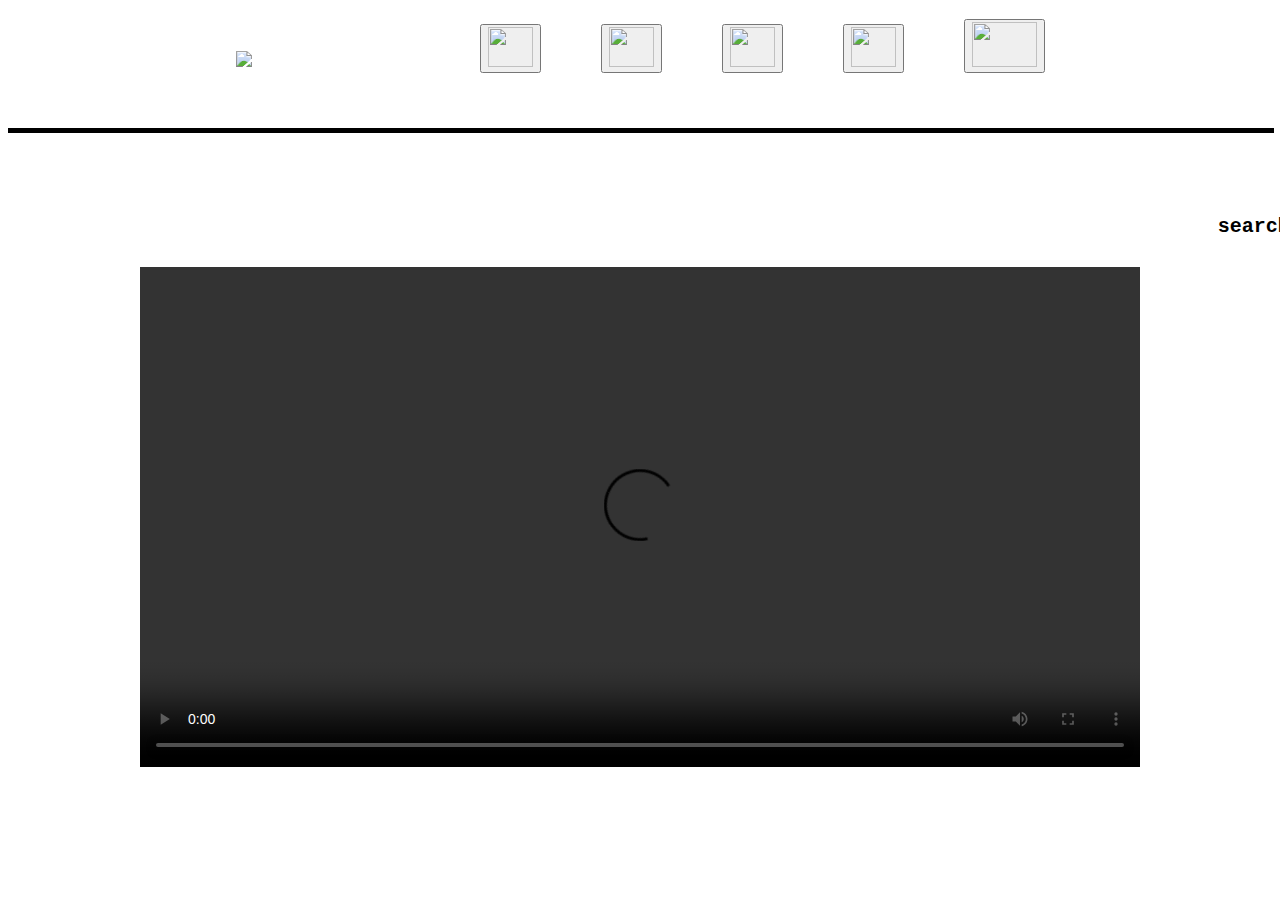
==== home.html @ edca7c88 "IEEE-project" ====
<!DOCTYPE html>
<html lang="en">
<head>
    <meta charset="UTF-8">
    <meta name="viewport" content="width=device-width, initial-scale=1.0">
    <meta http-equiv="X-UA-Compatible" content="ie=edge">
    <title>IEE-log in</title>
</head>
<body background="https://cdn.hipwallpaper.com/i/28/25/M1PqGQ.png">
    
    <table  cellspacing="10" background="https://i.stack.imgur.com/gvff3.jpg" summary="personal information"> 
        <tr><th>
        <img src="http://www.ieee.org.eg/images/ieeeorgeg_70.png">
        
        &nbsp;&nbsp;&nbsp;&nbsp;&nbsp;&nbsp;&nbsp;&nbsp;&nbsp;&nbsp;&nbsp;&nbsp;&nbsp;&nbsp;&nbsp;&nbsp;&nbsp;&nbsp;&nbsp;&nbsp;&nbsp;&nbsp;&nbsp;&nbsp;&nbsp;&nbsp;&nbsp;&nbsp;&nbsp;&nbsp;&nbsp;&nbsp;&nbsp;&nbsp;&nbsp;&nbsp;&nbsp;&nbsp;&nbsp;&nbsp;&nbsp;&nbsp;&nbsp;&nbsp;&nbsp;&nbsp;&nbsp;&nbsp;&nbsp;&nbsp;&nbsp;&nbsp;&nbsp;&nbsp;&nbsp;
        
        <a href="home.html">
        <button><img src="https://pngimage.net/wp-content/uploads/2018/06/logo-home-png-5.png" width="45" height="40"></button></a>
        &nbsp;&nbsp;&nbsp;&nbsp;&nbsp;&nbsp;&nbsp;&nbsp;&nbsp;&nbsp;&nbsp;&nbsp;&nbsp;
            <a href="html.html"><button><img src="http://stgsys.net/wp-content/uploads/2012/03/html-5.png" width="45" height="40" alt=""></button></a>
            &nbsp;&nbsp;&nbsp;&nbsp;&nbsp;&nbsp;&nbsp;&nbsp;&nbsp;&nbsp;&nbsp;&nbsp;&nbsp;
            <a href="css.html">
                <button>
                    <img src="https://upload.wikimedia.org/wikipedia/commons/thumb/3/3d/CSS.3.svg/730px-CSS.3.svg.png" width="45" height="40" alt="">
                </button></a>
                &nbsp;&nbsp;&nbsp;&nbsp;&nbsp;&nbsp;&nbsp;&nbsp;&nbsp;&nbsp;&nbsp;&nbsp;&nbsp;
            <a href="javascript.html">
                <button>
                    <img src="https://altsamem.com/wp-content/themes/altsamem/myimg/p06.png" width="45" height="40" alt="">
                </button></a>
                &nbsp;&nbsp;&nbsp;&nbsp;&nbsp;&nbsp;&nbsp;&nbsp;&nbsp;&nbsp;&nbsp;&nbsp;&nbsp;
            <a href="aboutus.html">
                <button>
                    <img src="https://pngimage.net/wp-content/uploads/2018/05/about-us-logo-png-3.png" width="65" height="45" alt="">
                </button></a>
                &nbsp;&nbsp;&nbsp;&nbsp;&nbsp;&nbsp;&nbsp;&nbsp;&nbsp;&nbsp;&nbsp;&nbsp;&nbsp;&nbsp;&nbsp;&nbsp;&nbsp;&nbsp;&nbsp;&nbsp;&nbsp;&nbsp;&nbsp;&nbsp;&nbsp;&nbsp;&nbsp;&nbsp;&nbsp;&nbsp;&nbsp;&nbsp;&nbsp;&nbsp;&nbsp;&nbsp;&nbsp;&nbsp;&nbsp;&nbsp;&nbsp;&nbsp;&nbsp;&nbsp;&nbsp;&nbsp;&nbsp;&nbsp;&nbsp;&nbsp;&nbsp;&nbsp;&nbsp;&nbsp;&nbsp;&nbsp;&nbsp;&nbsp;&nbsp;&nbsp;&nbsp;&nbsp;&nbsp;&nbsp;&nbsp;&nbsp;&nbsp;&nbsp;&nbsp;&nbsp;&nbsp;&nbsp;&nbsp;&nbsp;&nbsp;&nbsp;&nbsp;&nbsp;&nbsp;&nbsp;&nbsp;&nbsp;&nbsp;&nbsp;&nbsp;&nbsp;&nbsp;&nbsp;&nbsp;&nbsp;&nbsp;&nbsp;&nbsp;&nbsp;&nbsp;&nbsp;&nbsp;&nbsp;&nbsp;&nbsp;&nbsp;&nbsp;&nbsp;&nbsp;&nbsp;&nbsp;&nbsp;&nbsp;&nbsp;&nbsp;&nbsp;&nbsp;&nbsp;&nbsp;&nbsp;&nbsp;&nbsp;&nbsp;&nbsp;&nbsp;&nbsp;&nbsp;
                <br>
                <br>
            </th>
    </tr>
    </table>
    <hr width="100%" color="black" size="5" >
<p dir="rtl">
    <table  >
    <pre>  
                                                                                                                                                                                        <a href="login.html"><input type="button" value="   log in   "></a>&nbsp&nbspa <a href="index.html"><input type="button" value="  sign out  "></a>
                                                                                                                                                                                        <br>
                                                                                                                                                        <font size="5"> <b> search:</b></font> <input type="search" size="40"> 
</pre>
</table>
</p>
   <center>
<video src="http://www.ieee.org.eg/media/media/videos/IEEEIntro.mp4" controls autoplay  loop width="1000" height="500"></video>


   </center>

</body>
</html>
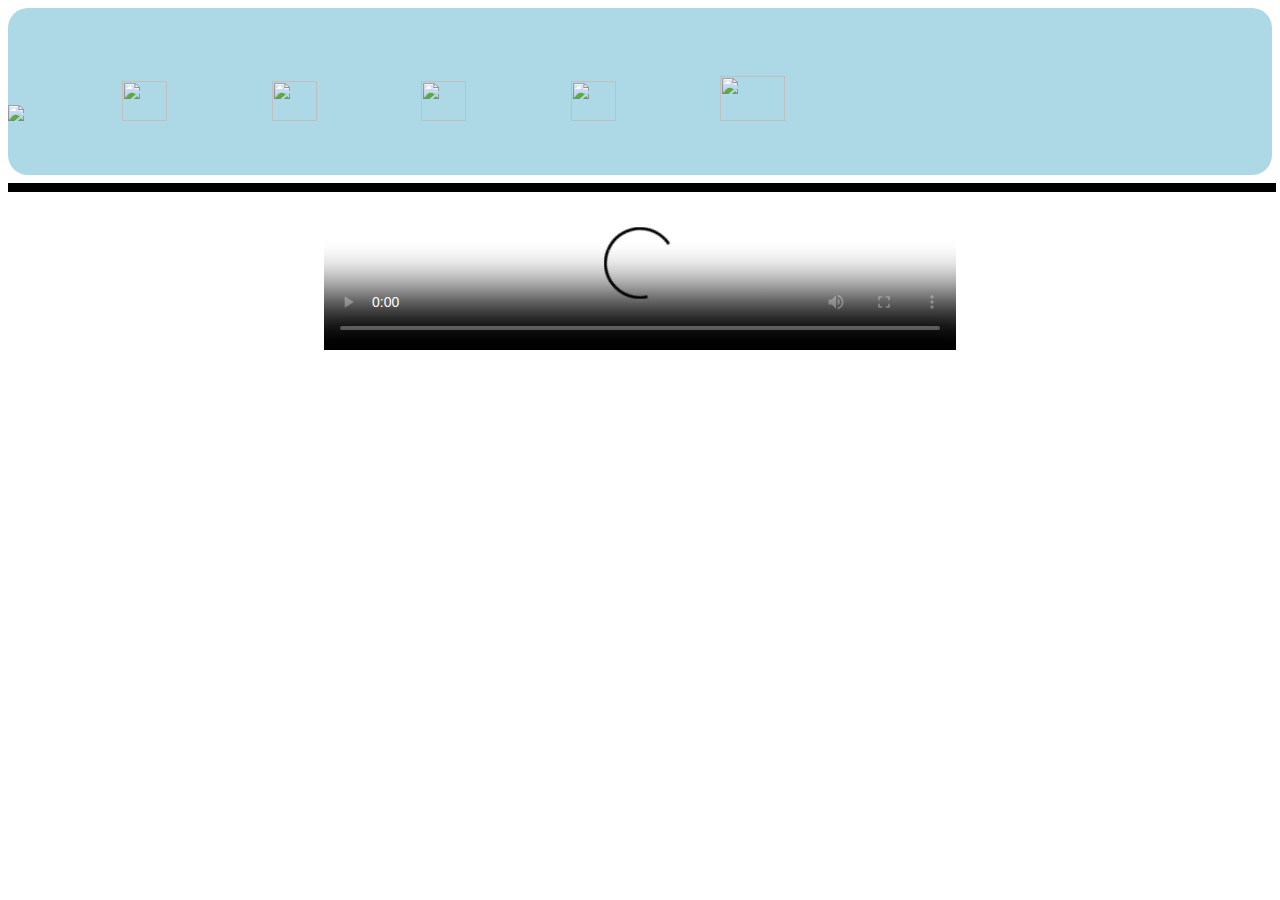
==== commit 854bf1db: "0" ====
--- a/home.html
+++ b/home.html
@@ -4,56 +4,44 @@
     <meta charset="UTF-8">
     <meta name="viewport" content="width=device-width, initial-scale=1.0">
     <meta http-equiv="X-UA-Compatible" content="ie=edge">
-    <title>IEE-log in</title>
+    <title>  IEE-log in</title>
+    <meta content="https://www.google.com.eg/images/branding/googleg/1x/googleg_standard_color_128dp.png" itemprop="imge" >
+    <link rel="stylesheet" href="styles/home.css">
+    <link rel="icon" type="image/icon" href="1.ico">
+
+    <head profile="http://www.w3.org/2005/10/profile">
+<link rel="icon" 
+      type="image/png" 
+      href="http://example.com/myicon.png">
 </head>
-<body background="https://cdn.hipwallpaper.com/i/28/25/M1PqGQ.png">
+<body>
+
+    <div class="div1" >
+<div class="div2" >
+        <img src="http://www.ieee.org.eg/images/ieeeorgeg_70.png">
     
-    <table  cellspacing="10" background="https://i.stack.imgur.com/gvff3.jpg" summary="personal information"> 
-        <tr><th>
-        <img src="http://www.ieee.org.eg/images/ieeeorgeg_70.png">
-        
-        &nbsp;&nbsp;&nbsp;&nbsp;&nbsp;&nbsp;&nbsp;&nbsp;&nbsp;&nbsp;&nbsp;&nbsp;&nbsp;&nbsp;&nbsp;&nbsp;&nbsp;&nbsp;&nbsp;&nbsp;&nbsp;&nbsp;&nbsp;&nbsp;&nbsp;&nbsp;&nbsp;&nbsp;&nbsp;&nbsp;&nbsp;&nbsp;&nbsp;&nbsp;&nbsp;&nbsp;&nbsp;&nbsp;&nbsp;&nbsp;&nbsp;&nbsp;&nbsp;&nbsp;&nbsp;&nbsp;&nbsp;&nbsp;&nbsp;&nbsp;&nbsp;&nbsp;&nbsp;&nbsp;&nbsp;
-        
+
         <a href="home.html">
-        <button><img src="https://pngimage.net/wp-content/uploads/2018/06/logo-home-png-5.png" width="45" height="40"></button></a>
-        &nbsp;&nbsp;&nbsp;&nbsp;&nbsp;&nbsp;&nbsp;&nbsp;&nbsp;&nbsp;&nbsp;&nbsp;&nbsp;
-            <a href="html.html"><button><img src="http://stgsys.net/wp-content/uploads/2012/03/html-5.png" width="45" height="40" alt=""></button></a>
-            &nbsp;&nbsp;&nbsp;&nbsp;&nbsp;&nbsp;&nbsp;&nbsp;&nbsp;&nbsp;&nbsp;&nbsp;&nbsp;
+        <button  class="btn1" ><img src="https://pngimage.net/wp-content/uploads/2018/06/logo-home-png-5.png" width="45" height="40"></button></a>
+
+        <a href="html.html"><button class="btn1"><img src="http://stgsys.net/wp-content/uploads/2012/03/html-5.png" width="45" height="40" alt=""></button></a>
             <a href="css.html">
-                <button>
+                <button class="btn1" >
                     <img src="https://upload.wikimedia.org/wikipedia/commons/thumb/3/3d/CSS.3.svg/730px-CSS.3.svg.png" width="45" height="40" alt="">
                 </button></a>
-                &nbsp;&nbsp;&nbsp;&nbsp;&nbsp;&nbsp;&nbsp;&nbsp;&nbsp;&nbsp;&nbsp;&nbsp;&nbsp;
             <a href="javascript.html">
-                <button>
+                <button class="btn1">
                     <img src="https://altsamem.com/wp-content/themes/altsamem/myimg/p06.png" width="45" height="40" alt="">
                 </button></a>
-                &nbsp;&nbsp;&nbsp;&nbsp;&nbsp;&nbsp;&nbsp;&nbsp;&nbsp;&nbsp;&nbsp;&nbsp;&nbsp;
             <a href="aboutus.html">
-                <button>
+                <button   class="btn1" >
                     <img src="https://pngimage.net/wp-content/uploads/2018/05/about-us-logo-png-3.png" width="65" height="45" alt="">
                 </button></a>
-                &nbsp;&nbsp;&nbsp;&nbsp;&nbsp;&nbsp;&nbsp;&nbsp;&nbsp;&nbsp;&nbsp;&nbsp;&nbsp;&nbsp;&nbsp;&nbsp;&nbsp;&nbsp;&nbsp;&nbsp;&nbsp;&nbsp;&nbsp;&nbsp;&nbsp;&nbsp;&nbsp;&nbsp;&nbsp;&nbsp;&nbsp;&nbsp;&nbsp;&nbsp;&nbsp;&nbsp;&nbsp;&nbsp;&nbsp;&nbsp;&nbsp;&nbsp;&nbsp;&nbsp;&nbsp;&nbsp;&nbsp;&nbsp;&nbsp;&nbsp;&nbsp;&nbsp;&nbsp;&nbsp;&nbsp;&nbsp;&nbsp;&nbsp;&nbsp;&nbsp;&nbsp;&nbsp;&nbsp;&nbsp;&nbsp;&nbsp;&nbsp;&nbsp;&nbsp;&nbsp;&nbsp;&nbsp;&nbsp;&nbsp;&nbsp;&nbsp;&nbsp;&nbsp;&nbsp;&nbsp;&nbsp;&nbsp;&nbsp;&nbsp;&nbsp;&nbsp;&nbsp;&nbsp;&nbsp;&nbsp;&nbsp;&nbsp;&nbsp;&nbsp;&nbsp;&nbsp;&nbsp;&nbsp;&nbsp;&nbsp;&nbsp;&nbsp;&nbsp;&nbsp;&nbsp;&nbsp;&nbsp;&nbsp;&nbsp;&nbsp;&nbsp;&nbsp;&nbsp;&nbsp;&nbsp;&nbsp;&nbsp;&nbsp;&nbsp;&nbsp;&nbsp;&nbsp;
-                <br>
-                <br>
-            </th>
-    </tr>
-    </table>
+            </div>
+            </div>
+
     <hr width="100%" color="black" size="5" >
-<p dir="rtl">
-    <table  >
-    <pre>  
-                                                                                                                                                                                        <a href="login.html"><input type="button" value="   log in   "></a>&nbsp&nbspa <a href="index.html"><input type="button" value="  sign out  "></a>
-                                                                                                                                                                                        <br>
-                                                                                                                                                        <font size="5"> <b> search:</b></font> <input type="search" size="40"> 
-</pre>
-</table>
-</p>
-   <center>
-<video src="http://www.ieee.org.eg/media/media/videos/IEEEIntro.mp4" controls autoplay  loop width="1000" height="500"></video>
-
-
-   </center>
+<video  poster="http://www.ieee.org.eg/media/media/images/site1/video_cover.jpg"  controls loop src="http://www.ieee.org.eg/media/media/videos/IEEEIntro.mp4"></video>
 
 </body>
-</html>+</html>
--- a/styles/home.css
+++ b/styles/home.css
@@ -0,0 +1,211 @@
+body {
+
+    background-image: url(http://www.sdjgjx.com/up/pc/background%20hd.jpg);
+    background-size 100%;
+    
+    
+    
+    }
+    #a{
+    width:100%;
+    background-attachment: ul() ;
+    
+    
+    }
+    .btn1{
+    
+    background-color: Transparent;
+    border: 0px;
+    border-radius: 10px;
+    padding-top: 5px;
+    margin-left: 7%;
+    margin-top: 5%;
+    bott
+    
+    
+    
+    }
+    .btn1:hover{
+        background-color: white;
+        transition: 0.3s;
+    
+        
+    
+    }
+    hr{
+    
+        width: 100%;
+        padding-left: 0%;
+        padding-right:0% 
+        
+    }
+    
+    #pe1{
+        width: max;
+        
+        background-color; 
+        direction: rtl ;
+    font-style: italic;
+    font-size: 20px;
+    color: white;
+    }
+    
+    #te1{
+    
+    background-image: url(https://-tbn0.gstatic.com/images?q=tbn:ANd9GcT7FdJZoEEOJmEzqog1tumHEwJj1FYK8mFvahv-zRBpqXNO8xvR);
+    
+    
+    }
+    .btn2{
+    
+        
+    background-color: Transparent;
+    border: solid white 1px ;
+    font-style: italic;
+    font-family: 'Franklin Gothic Medium', 'Arial Narrow', Arial, sans-serif;
+    
+    border-radius: 10px;
+    padding-top: 5px;
+    margin-left: 7%;
+    margin-top: 0%;
+    font-family: Georgia, 'Times New Roman', Times, serif;
+    font-size: 100%;
+    font-style: italic;
+    font-weight: bolder;
+    color: wheat
+    }
+    .btn2:hover{
+    
+        background-color:rgb(0, 128, 255);
+    
+    }
+    .btn1:checked{
+    
+    background-color: aqua;
+    
+    }
+    .tt1{
+    
+    
+    background-color: transparent;
+    align-content: center;
+    border: 0%;
+    border-radius: 10px;
+    border-color: blue;
+    padding: 0.5%; 
+    
+    }
+    .btn3{
+    
+    background-color: transparent;
+    border: solid 1px black;
+    border-radius: 10px;
+    height: 22px;
+    width: 50%;
+    text-align: center; 
+    
+    }
+    .btn3{
+
+background-color: antiquewhite;
+
+
+    }
+    .te2
+    {
+    
+    background-image: url(https://ak1.picdn.net/shutterstock/videos/7267831/thumb/1.jpg);
+    background-repeat: ;
+    background-size: 100%;
+    
+    border-radius: 20px;
+    
+    
+    }
+    .tt1:hover{
+        background-color:white;
+    
+    
+    
+    }
+    .th1{
+    
+    border: black solid 1px;
+    border-radius: 20px;
+    
+    
+    
+    }
+    .btn4{
+    
+    
+    background-color:transparent;
+    border: black solid 1px;
+    border-radius:20px; 
+    
+    
+    }
+    
+    
+    .btn4:hover{
+    
+    transition: 0.5s;
+    background-color: yellowgreen;
+    
+    
+    }
+    .ro1:after{
+    
+    border: 0px;
+    background-color: transparent;
+    
+    
+    
+    }
+    
+    .container{
+    
+    
+    ` 
+    
+    }
+    .div1{
+    margin-top: px;
+    padding-top: 0%;
+    
+    
+    
+    background-color:lightblue;
+    border-radius: 20px;
+    }
+    .div2{
+    padding-top: px;
+    padding-bottom: 50px;
+    
+    align-content: center;
+    
+    }
+    hr{
+    
+    
+       
+      ;
+      
+      border: 3px solid black;
+    
+    border-left-width: 1px;
+    margin-left: 0%;
+    }
+
+
+    video{
+
+        margin-left:  25%;
+        margin-right: auto;
+        width: 50%;
+         height: 50%;
+
+
+
+    }
+    